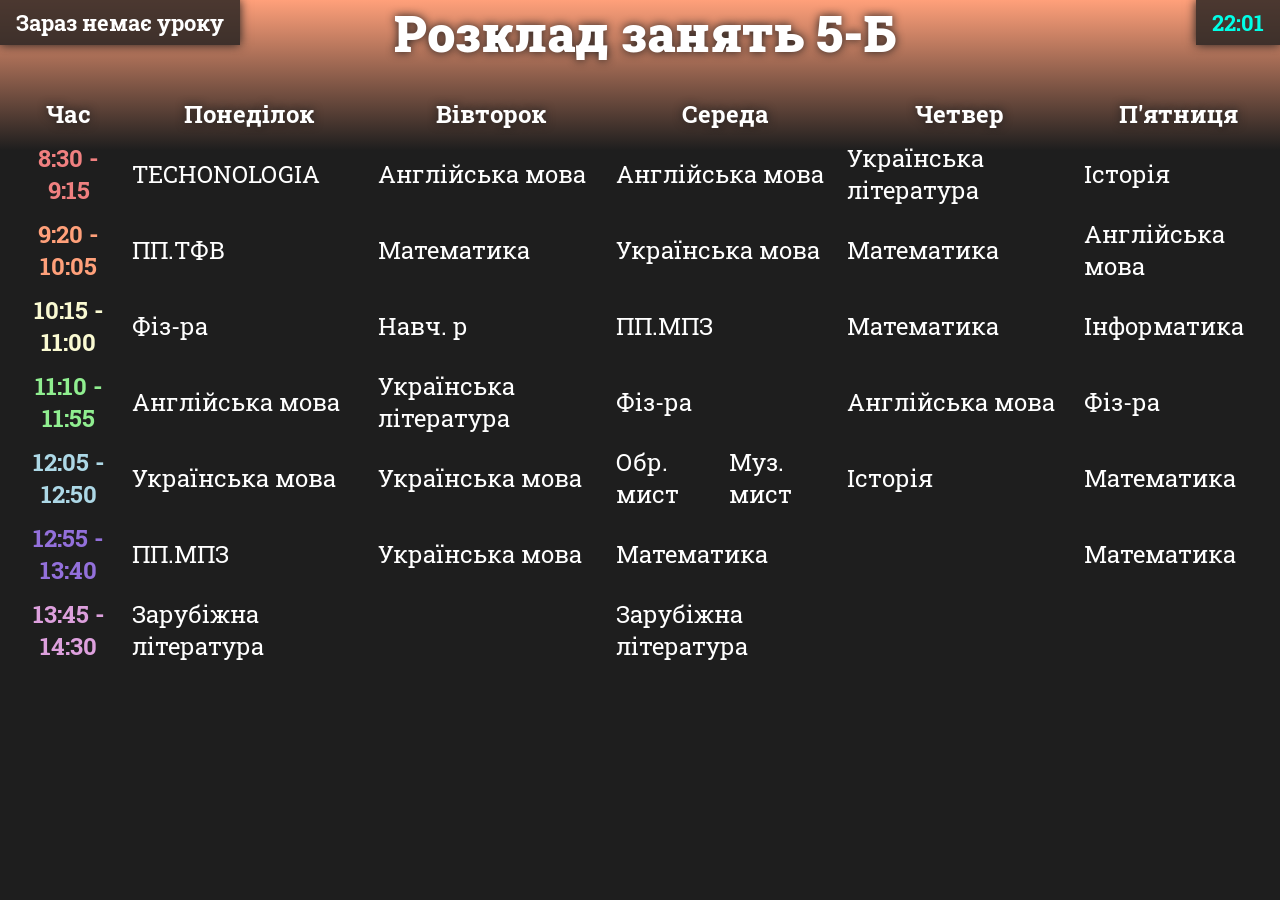
==== artem.html @ 25f48229 "add artems lessons" ====
<!DOCTYPE html>
<html lang="en">
<head>
    <meta charset="UTF-8">
    <meta name="viewport" content="width=device-width, initial-scale=1.0">
    <link rel="stylesheet" href="artem.css">
    <title>Розклад Уроків</title>
</head>
<body>
    <div id="head_gradient"></div>
    <div id="head_gradient2"></div>

    <div id="current-lesson"></div>
    <div id="current-time"></div>

    <h1>Розклад занять 5-Б</h1>

    <!-- <a href="https://us05web.zoom.us/j/83853250995?pwd=eG5vNGtOTWJ5azJNYkE3RkFRY3pOZz09">TECHONOLOGIA</a>
    <a href="https://us04web.zoom.us/j/7825855931?pwd=WFR5L3krQmVJL21kMFZpalRDeTc4Zz09">Математика</a>
    <a href="https://us04web.zoom.us/j/8543646084?pwd=N3JBWlprSVpyV3VxaVBZK01Uanh0dz09">Англійська мова</a>
    <a href="https://us04web.zoom.us/j/6379448687?pwd=SzRKZXNuV2tCOXBndkVJN1gyR3grZz09">Українська мова</a>
    <a href="https://us05web.zoom.us/j/8926221772?pwd=QkMyOUtuSkk0VG9DOGw0L1hRK01EQT09">Історія</a>
    <a href="">Зарубіжна література</a>
    <a href="">Інформатика</a>
    <a href="https://us04web.zoom.us/j/75373229481?pwd=RTiz3oC4aKbsm8HhwCi5wsSjC55Sh3.1">Українська література</a>
    <a href="https://us04web.zoom.us/j/7968315256?pwd=RnhSbDFHQjhYUFAwcDBEZlMxWEhUdz09">ПП.ТФВ</a>
    <a href="https://us04web.zoom.us/j/3831535317?pwd=r79ahOfa8208nVdaAJxNtS1ROXh5Uq.1">ПП.МПЗ</a>
    <a href="https://us05web.zoom.us/j/7900964053?pwd=WUZaSVc2cGlsaGlXUVAzZWdpVzZhdz09">Фіз-ра</a>
    <a href="https://us05web.zoom.us/j/83853250995?pwd=">Обр. мист</a>
    <a href="https://us04web.zoom.us/j/8654639850?pwd=xEIH9XAlINdZ8WOXrAx03Dg7yuf0yd.1">Муз. мист</a> -->

    <div id="table">
        <table>
            <tr id="head">
                <th>Час</th>
                <th>Понеділок</th>
                <th>Вівторок</th>
                <th>Середа</th>
                <th>Четвер</th>
                <th>П'ятниця</th>
            </tr>
            <tr>
                <th id="l1">8:30 - 9:15</th>
                <td><a href="https://us05web.zoom.us/j/83853250995?pwd=eG5vNGtOTWJ5azJNYkE3RkFRY3pOZz09">TECHONOLOGIA</a></td>
                <td><a href="https://us04web.zoom.us/j/8543646084?pwd=N3JBWlprSVpyV3VxaVBZK01Uanh0dz09">Англійська мова</a></td>
                <td><a href="https://us04web.zoom.us/j/8543646084?pwd=N3JBWlprSVpyV3VxaVBZK01Uanh0dz09">Англійська мова</a></td>
                <td><a href="https://us04web.zoom.us/j/75373229481?pwd=RTiz3oC4aKbsm8HhwCi5wsSjC55Sh3.1">Українська література</a></td>
                <td><a href="https://us05web.zoom.us/j/8926221772?pwd=QkMyOUtuSkk0VG9DOGw0L1hRK01EQT09">Історія</a></td>
            </tr>
            <tr>
                <th id="l2">9:20 - 10:05</th>
                <td><a href="https://us04web.zoom.us/j/7968315256?pwd=RnhSbDFHQjhYUFAwcDBEZlMxWEhUdz09">ПП.ТФВ</a></td>
                <td><a href="https://us04web.zoom.us/j/7825855931?pwd=WFR5L3krQmVJL21kMFZpalRDeTc4Zz09">Математика</a></td>
                <td><a href="https://us04web.zoom.us/j/6379448687?pwd=SzRKZXNuV2tCOXBndkVJN1gyR3grZz09">Українська мова</a></td>
                <td><a href="https://us04web.zoom.us/j/7825855931?pwd=WFR5L3krQmVJL21kMFZpalRDeTc4Zz09">Математика</a></td>
                <td><a href="https://us04web.zoom.us/j/8543646084?pwd=N3JBWlprSVpyV3VxaVBZK01Uanh0dz09">Англійська мова</a></td>
            </tr>
            <tr>
                <th id="l3">10:15 - 11:00</th>
                <td><a href="https://us05web.zoom.us/j/7900964053?pwd=WUZaSVc2cGlsaGlXUVAzZWdpVzZhdz09">Фіз-ра</a></td>
                <td><a href="https://us04web.zoom.us/j/6379448687?pwd=SzRKZXNuV2tCOXBndkVJN1gyR3grZz09">Навч. р</a></td>
                <td><a href="https://us04web.zoom.us/j/3831535317?pwd=r79ahOfa8208nVdaAJxNtS1ROXh5Uq.1">ПП.МПЗ</a></td>
                <td><a href="https://us04web.zoom.us/j/7825855931?pwd=WFR5L3krQmVJL21kMFZpalRDeTc4Zz09">Математика</a></td>
                <td><a href="https://us04web.zoom.us/j/3967718575?pwd=OWQvOTdXVkxrZk81Yk1EZG52c1BiQT09">Інформатика</a></td>
            </tr>
            <tr>
                <th id="l4">11:10 - 11:55</th>
                <td><a href="https://us04web.zoom.us/j/8543646084?pwd=N3JBWlprSVpyV3VxaVBZK01Uanh0dz09">Англійська мова</a></td>
                <td><a href="https://us04web.zoom.us/j/75373229481?pwd=RTiz3oC4aKbsm8HhwCi5wsSjC55Sh3.1">Українська література</a></td>
                <td><a href="https://us05web.zoom.us/j/7900964053?pwd=WUZaSVc2cGlsaGlXUVAzZWdpVzZhdz09">Фіз-ра</a></td>
                <td><a href="https://us04web.zoom.us/j/8543646084?pwd=N3JBWlprSVpyV3VxaVBZK01Uanh0dz09">Англійська мова</a></td>
                <td><a href="https://us05web.zoom.us/j/7900964053?pwd=WUZaSVc2cGlsaGlXUVAzZWdpVzZhdz09">Фіз-ра</a></td>
            </tr>
            <tr>
                <th id="l5">12:05 - 12:50</th>
                <td><a href="https://us04web.zoom.us/j/6379448687?pwd=SzRKZXNuV2tCOXBndkVJN1gyR3grZz09">Українська мова</a></td>
                <td><a href="https://us04web.zoom.us/j/6379448687?pwd=SzRKZXNuV2tCOXBndkVJN1gyR3grZz09">Українська мова</a></td>
                <td class="divide">
                    <div><a href="https://us05web.zoom.us/j/83853250995?pwd=">Обр. мист</a></div>
                    <div><a href="https://us04web.zoom.us/j/8654639850?pwd=xEIH9XAlINdZ8WOXrAx03Dg7yuf0yd.1">Муз. мист</a></div>
                </td>
                <td><a href="https://us05web.zoom.us/j/8926221772?pwd=QkMyOUtuSkk0VG9DOGw0L1hRK01EQT09">Історія</a></td>
                <td><a href="https://us04web.zoom.us/j/7825855931?pwd=WFR5L3krQmVJL21kMFZpalRDeTc4Zz09">Математика</a></td>
            </tr>
            <tr>
                <th id="l6">12:55 - 13:40</th>
                <td><a href="https://us04web.zoom.us/j/3831535317?pwd=r79ahOfa8208nVdaAJxNtS1ROXh5Uq.1">ПП.МПЗ</a></td>
                <td><a href="https://us04web.zoom.us/j/6379448687?pwd=SzRKZXNuV2tCOXBndkVJN1gyR3grZz09">Українська мова</a></td>
                <td><a href="https://us04web.zoom.us/j/7825855931?pwd=WFR5L3krQmVJL21kMFZpalRDeTc4Zz09">Математика</a></td>
                <th></th>
                <td><a href="https://us04web.zoom.us/j/7825855931?pwd=WFR5L3krQmVJL21kMFZpalRDeTc4Zz09">Математика</a></td>
            </tr>
            <tr>
                <th id="l7">13:45 - 14:30</th>
                <td><a href="">Зарубіжна література</a></td>
                <th></th>
                <td><a href="">Зарубіжна література</a></td>
                <th></th>
                <th></th>
            </tr>
        </table>
    </div>
<script>
const schedule = [
  // Понеділок
  [
    { name: "TECHONOLOGIA", url: "https://us05web.zoom.us/j/83853250995?pwd=eG5vNGtOTWJ5azJNYkE3RkFRY3pOZz09", start: "08:30", end: "09:15" },
    { name: "ПП.ТФВ", url: "https://us04web.zoom.us/j/7968315256?pwd=RnhSbDFHQjhYUFAwcDBEZlMxWEhUdz09", start: "09:20", end: "10:05" },
    { name: "Фіз-ра", url: "https://us05web.zoom.us/j/7900964053?pwd=WUZaSVc2cGlsaGlXUVAzZWdpVzZhdz09", start: "10:15", end: "11:00" },
    { name: "Англійська мова", url: "https://us04web.zoom.us/j/8543646084?pwd=N3JBWlprSVpyV3VxaVBZK01Uanh0dz09", start: "11:10", end: "11:55" },
    { name: "Українська мова", url: "https://us04web.zoom.us/j/6379448687?pwd=SzRKZXNuV2tCOXBndkVJN1gyR3grZz09", start: "12:05", end: "12:50" },
    { name: "ПП.МПЗ", url: "https://us04web.zoom.us/j/3831535317?pwd=r79ahOfa8208nVdaAJxNtS1ROXh5Uq.1", start: "12:55", end: "13:40" },
    { name: "Зарубіжна література", url: "", start: "13:45", end: "14:30" }
  ],
  // Вівторок
  [
    { name: "Англійська мова", url: "https://us04web.zoom.us/j/8543646084?pwd=N3JBWlprSVpyV3VxaVBZK01Uanh0dz09", start: "08:30", end: "09:15" },
    { name: "Математика", url: "https://us04web.zoom.us/j/7825855931?pwd=WFR5L3krQmVJL21kMFZpalRDeTc4Zz09", start: "09:20", end: "10:05" },
    { name: "Навч. р", url: "https://us04web.zoom.us/j/6379448687?pwd=SzRKZXNuV2tCOXBndkVJN1gyR3grZz09", start: "10:15", end: "11:00" },
    { name: "Українська література", url: "https://us04web.zoom.us/j/75373229481?pwd=RTiz3oC4aKbsm8HhwCi5wsSjC55Sh3.1", start: "11:10", end: "11:55" },
    { name: "Українська мова", url: "https://us04web.zoom.us/j/6379448687?pwd=SzRKZXNuV2tCOXBndkVJN1gyR3grZz09", start: "12:05", end: "12:50" },
    { name: "Українська мова", url: "https://us04web.zoom.us/j/6379448687?pwd=SzRKZXNuV2tCOXBndkVJN1gyR3grZz09", start: "12:55", end: "13:40" }
  ],
  // Середа
  [
    { name: "Англійська мова", url: "https://us04web.zoom.us/j/8543646084?pwd=N3JBWlprSVpyV3VxaVBZK01Uanh0dz09", start: "08:30", end: "09:15" },
    { name: "Українська мова", url: "https://us04web.zoom.us/j/6379448687?pwd=SzRKZXNuV2tCOXBndkVJN1gyR3grZz09", start: "09:20", end: "10:05" },
    { name: "ПП.МПЗ", url: "https://us04web.zoom.us/j/3831535317?pwd=r79ahOfa8208nVdaAJxNtS1ROXh5Uq.1", start: "10:15", end: "11:00" },
    { name: "Фіз-ра", url: "https://us05web.zoom.us/j/7900964053?pwd=WUZaSVc2cGlsaGlXUVAzZWdpVzZhdz09", start: "11:10", end: "11:55" },
    { name: "Обр. мист / Муз. мист", url: "#", start: "12:05", end: "12:50" },
    { name: "Математика", url: "https://us04web.zoom.us/j/7825855931?pwd=WFR5L3krQmVJL21kMFZpalRDeTc4Zz09", start: "12:55", end: "13:40" },
    { name: "Зарубіжна література", url: "", start: "13:45", end: "14:30" }
  ],
  // Четвер
  [
    { name: "Українська література", url: "https://us04web.zoom.us/j/75373229481?pwd=RTiz3oC4aKbsm8HhwCi5wsSjC55Sh3.1", start: "08:30", end: "09:15" },
    { name: "Математика", url: "https://us04web.zoom.us/j/7825855931?pwd=WFR5L3krQmVJL21kMFZpalRDeTc4Zz09", start: "09:20", end: "10:05" },
    { name: "Математика", url: "https://us04web.zoom.us/j/7825855931?pwd=WFR5L3krQmVJL21kMFZpalRDeTc4Zz09", start: "10:15", end: "11:00" },
    { name: "Англійська мова", url: "https://us04web.zoom.us/j/8543646084?pwd=N3JBWlprSVpyV3VxaVBZK01Uanh0dz09", start: "11:10", end: "11:55" },
    { name: "Історія", url: "https://us05web.zoom.us/j/8926221772?pwd=QkMyOUtuSkk0VG9DOGw0L1hRK01EQT09", start: "12:05", end: "12:50" }
  ],
  // П'ятниця
  [
    { name: "Історія", url: "https://us05web.zoom.us/j/8926221772?pwd=QkMyOUtuSkk0VG9DOGw0L1hRK01EQT09", start: "08:30", end: "09:15" },
    { name: "Англійська мова", url: "https://us04web.zoom.us/j/8543646084?pwd=N3JBWlprSVpyV3VxaVBZK01Uanh0dz09", start: "09:20", end: "10:05" },
    { name: "Інформатика", url: "https://us04web.zoom.us/j/3967718575?pwd=OWQvOTdXVkxrZk81Yk1EZG52c1BiQT09", start: "10:15", end: "11:00" },
    { name: "Фіз-ра", url: "https://us05web.zoom.us/j/7900964053?pwd=WUZaSVc2cGlsaGlXUVAzZWdpVzZhdz09", start: "11:10", end: "11:55" },
    { name: "Математика", url: "https://us04web.zoom.us/j/7825855931?pwd=WFR5L3krQmVJL21kMFZpalRDeTc4Zz09", start: "12:05", end: "12:50" },
    { name: "Математика", url: "https://us04web.zoom.us/j/7825855931?pwd=WFR5L3krQmVJL21kMFZpalRDeTc4Zz09", start: "12:55", end: "13:40" }
  ]
];

const days = ["Понеділок", "Вівторок", "Середа", "Четвер", "П'ятниця"];

function getCurrentLesson() {
  const now = new Date();
  const day = now.getDay(); // 1 - понеділок, 5 - п'ятниця
  const currentMinutes = now.getHours() * 60 + now.getMinutes();
  // Воскресенье (0) и суббота (6) — нет уроков
  if (day < 1 || day > 5) return null;
  const lessonsToday = schedule[day - 1];
  for (const lesson of lessonsToday) {
    const [startH, startM] = lesson.start.split(":").map(Number);
    const [endH, endM] = lesson.end.split(":").map(Number);
    const startMinutes = startH * 60 + startM;
    const endMinutes = endH * 60 + endM;
    if (currentMinutes >= startMinutes && currentMinutes < endMinutes) {
      return { ...lesson, day: days[day - 1] };
    }
  }
  return null;
}

function showCurrentLesson() {
  const lesson = getCurrentLesson();
  const el = document.getElementById("current-lesson");
  if (lesson) {
    el.innerHTML = `<span>Зараз: </span><a href="${lesson.url}">${lesson.name}</a>`;
  } else {
    el.innerHTML = "Зараз немає уроку";
  }
}

showCurrentLesson();
setInterval(showCurrentLesson, 60000);
</script>
<script>
function showCurrentTime() {
  const el = document.getElementById("current-time");
  const now = new Date();
  const hours = now.getHours().toString().padStart(2, "0");
  const minutes = now.getMinutes().toString().padStart(2, "0");
  el.textContent = `${hours}:${minutes}`;
}
showCurrentTime();
setInterval(showCurrentTime, 1000);
</script>
</body>
</html>
---- artem.css ----
@import url('https://fonts.googleapis.com/css2?family=Roboto+Slab&display=swap');

* {
    font-family: "Roboto Slab", serif;
}

h1 {
   font-family: 'Roboto Slab', sans-serif;
   font-size: 50px;
   font-weight: 900;

   color: white;

   text-shadow: #1e1e1e 0 0 10px;

   animation: rainbowMove 60s linear infinite;

   margin-top: 0;
   margin-bottom: 0.5em;
}

body {
    margin: 0;
    margin-left: 10px;
    background-color: #1e1e1e;
    color: white;
    box-sizing: border-box;

    display: flex;
    flex-direction: column;
    align-items: center;
    justify-content: center;
}

table {
    overflow: hidden;
}

th {
    font-size: x-large;
    text-decoration: none;

    overflow: hidden;
    position: relative;

    padding: 5px;
    margin: 0;

    width: fit-content;
}
th span {
    color: white;
    text-decoration: none;

    transition: all 1s cubic-bezier(0.19, 1, 0.22, 1);
}
th {
    color: white;

    transition: all 1s cubic-bezier(0.19, 1, 0.22, 1);
}

td {
    font-size: x-large;
    text-decoration: none;

    overflow: hidden;
    position: relative;

    padding: 5px;
    margin: 0;

    width: fit-content;
}
td::before {
    content: '';
    position: absolute;
    top: -50px;
    background: lightsalmon;
    width: 100%;
    height: 100%;
    box-sizing: border-box;
    height: 350px;
    z-index: -1;
    transition: all 1s cubic-bezier(0.19, 1, 0.22, 1);

    left: -100%;
}
td a {
    color: white;
    text-decoration: none;

    transition: all 1s cubic-bezier(0.19, 1, 0.22, 1);
}
td {
    color: white;

    transition: all 1s cubic-bezier(0.19, 1, 0.22, 1);
}
td:hover::before {
    left: 0;
}
td:hover a {
    color: black;
}
td:hover {
    color: black;
}

.table {
    font-size: 10px;
    text-decoration: none;

    overflow: hidden;
    position: relative;

    padding: 5px;

    width: fit-content;
}
.table::before {
    content: '';
    position: absolute;
    top: -50px;
    background: darkslategray;
    width: 100%;
    height: 100%;
    box-sizing: border-box;
    height: 350px;
    z-index: -1;
    transition: all 1s cubic-bezier(0.19, 1, 0.22, 1);

    left: -101%;
}
.table:hover:before {
    left: 0;
}

.divide {
    display: flex;
    flex-direction: row;
    
    padding: 0;
}
.divide div {
    font-size: x-large;
    text-decoration: none;

    overflow: hidden;
    position: relative;

    padding: 5px;
    margin: 0;

    width: fit-content;
}
.divide::before {
    width: 0;
    height: 0;
}
.divide:hover div a {
    color: white;
}
.divide div::before {
    content: '';
    position: absolute;
    top: -50px;
    background: lightsalmon;
    width: 100%;
    height: 100%;
    box-sizing: border-box;
    height: 350px;
    z-index: -1;
    transition: all 1s cubic-bezier(0.19, 1, 0.22, 1);

    left: -100%;
}
.divide div:hover:before {
    left: 0;
}
.divide div:hover a {
    color: black;
    text-decoration: none;

    transition: all 1s cubic-bezier(0.19, 1, 0.22, 1);
}

#head th {
    color: white;
    text-shadow: #1e1e1e 0 0 10px;
}
#l1 {
    color: lightcoral;
}
#l2 {
    color: lightsalmon;
}
#l3 {
    color: lightgoldenrodyellow;
}
#l4 {
    color: lightgreen;
}
#l5 {
    color: lightblue;
}
#l6 {
    color: mediumpurple;
}
#l7 {
    color: plum;
}

#current-lesson {
  position: fixed;
  top: 0;
  left: 0;
  z-index: 1000;
  background: rgba(30,30,30,0.8);
  padding: 8px 16px;
  font-size: 22px;
  font-weight: bold;
  box-shadow: #1e1e1e 0 0 10px;
}
#current-lesson a {
  color: #00ffe7;
  text-decoration: none;
}

#current-time {
  position: fixed;
  top: 0;
  right: 0;
  z-index: 1000;
  background: rgba(30,30,30,0.8);
  padding: 8px 16px;
  font-size: 22px;
  font-weight: bold;
  color: #00ffe7;
  box-shadow: #1e1e1e 0 0 10px;
}

#head_gradient {
    position: fixed;
    top: 0;
    left: 0;
    width: 100%;
    height: 150px;
    background: lightsalmon;
    background-size: 600% auto;
    z-index: -2;
}

#head_gradient2 {
    position: fixed;
    top: 0;
    left: 0;
    width: 100%;
    height: 150px;
    background: linear-gradient(180deg, rgba(0, 0, 0, 0), #1e1e1e);
    z-index: -1;

    animation: pulse 2s infinite;
}

@keyframes rainbowMove {
  0% {
    background-position: 0% center;
  }
  100% {
    background-position: 400% center;
  }
}
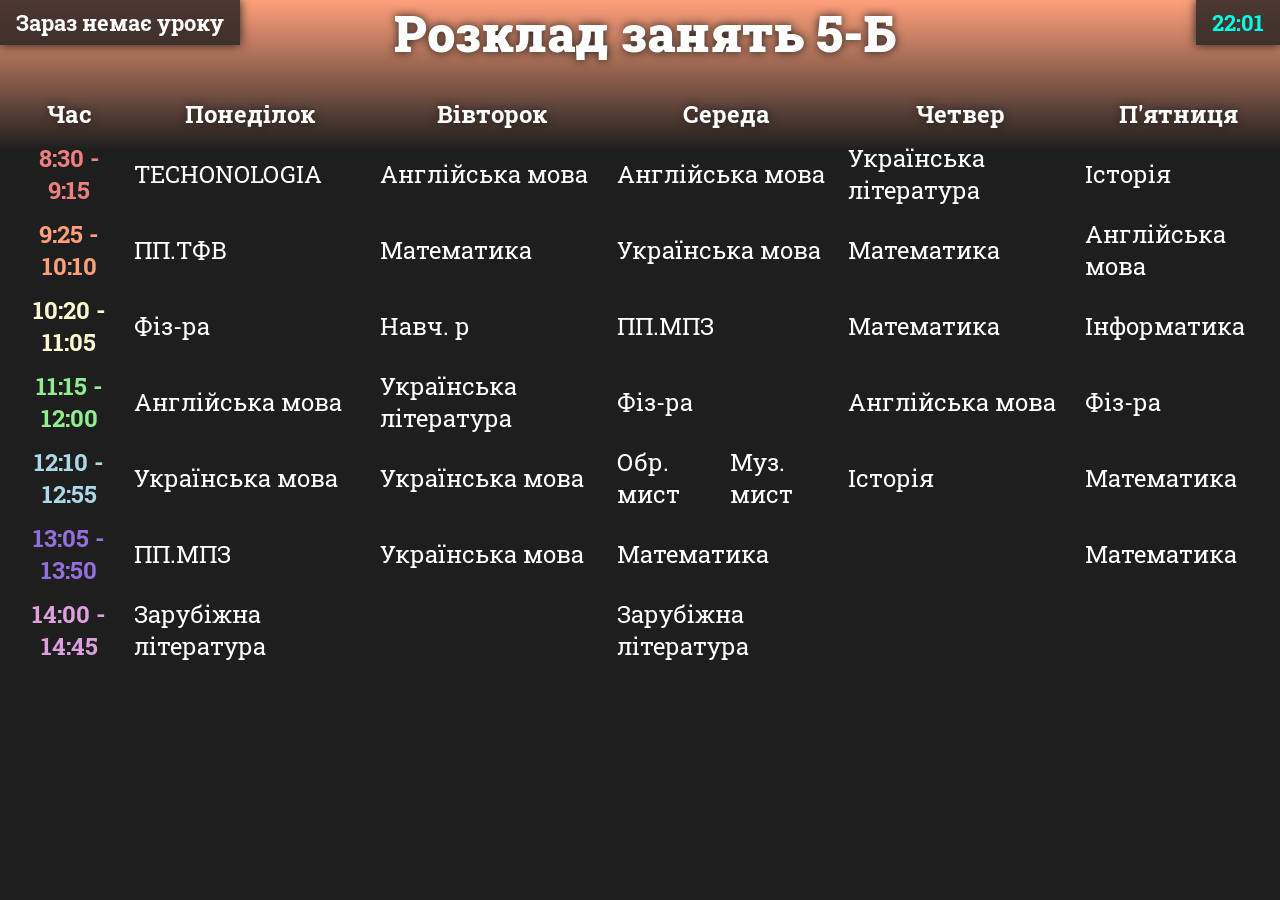
==== commit 5fa5a1bd: "correct time" ====
--- a/artem.html
+++ b/artem.html
@@ -41,14 +41,14 @@
             </tr>
             <tr>
                 <th id="l1">8:30 - 9:15</th>
-                <td><a href="https://us05web.zoom.us/j/83853250995?pwd=eG5vNGtOTWJ5azJNYkE3RkFRY3pOZz09">TECHONOLOGIA</a></td>
+                <td><a href="https://us05web.zoom.us/j/3864446393?pwd=eNMz1DLDDbkewcwJKL7vXBpN96q9J9.1&omn=82849970374">TECHONOLOGIA</a></td>
                 <td><a href="https://us04web.zoom.us/j/8543646084?pwd=N3JBWlprSVpyV3VxaVBZK01Uanh0dz09">Англійська мова</a></td>
                 <td><a href="https://us04web.zoom.us/j/8543646084?pwd=N3JBWlprSVpyV3VxaVBZK01Uanh0dz09">Англійська мова</a></td>
                 <td><a href="https://us04web.zoom.us/j/75373229481?pwd=RTiz3oC4aKbsm8HhwCi5wsSjC55Sh3.1">Українська література</a></td>
                 <td><a href="https://us05web.zoom.us/j/8926221772?pwd=QkMyOUtuSkk0VG9DOGw0L1hRK01EQT09">Історія</a></td>
             </tr>
             <tr>
-                <th id="l2">9:20 - 10:05</th>
+                <th id="l2">9:25 - 10:10</th>
                 <td><a href="https://us04web.zoom.us/j/7968315256?pwd=RnhSbDFHQjhYUFAwcDBEZlMxWEhUdz09">ПП.ТФВ</a></td>
                 <td><a href="https://us04web.zoom.us/j/7825855931?pwd=WFR5L3krQmVJL21kMFZpalRDeTc4Zz09">Математика</a></td>
                 <td><a href="https://us04web.zoom.us/j/6379448687?pwd=SzRKZXNuV2tCOXBndkVJN1gyR3grZz09">Українська мова</a></td>
@@ -56,7 +56,7 @@
                 <td><a href="https://us04web.zoom.us/j/8543646084?pwd=N3JBWlprSVpyV3VxaVBZK01Uanh0dz09">Англійська мова</a></td>
             </tr>
             <tr>
-                <th id="l3">10:15 - 11:00</th>
+                <th id="l3">10:20 - 11:05</th>
                 <td><a href="https://us05web.zoom.us/j/7900964053?pwd=WUZaSVc2cGlsaGlXUVAzZWdpVzZhdz09">Фіз-ра</a></td>
                 <td><a href="https://us04web.zoom.us/j/6379448687?pwd=SzRKZXNuV2tCOXBndkVJN1gyR3grZz09">Навч. р</a></td>
                 <td><a href="https://us04web.zoom.us/j/3831535317?pwd=r79ahOfa8208nVdaAJxNtS1ROXh5Uq.1">ПП.МПЗ</a></td>
@@ -64,7 +64,7 @@
                 <td><a href="https://us04web.zoom.us/j/3967718575?pwd=OWQvOTdXVkxrZk81Yk1EZG52c1BiQT09">Інформатика</a></td>
             </tr>
             <tr>
-                <th id="l4">11:10 - 11:55</th>
+                <th id="l4">11:15 - 12:00</th>
                 <td><a href="https://us04web.zoom.us/j/8543646084?pwd=N3JBWlprSVpyV3VxaVBZK01Uanh0dz09">Англійська мова</a></td>
                 <td><a href="https://us04web.zoom.us/j/75373229481?pwd=RTiz3oC4aKbsm8HhwCi5wsSjC55Sh3.1">Українська література</a></td>
                 <td><a href="https://us05web.zoom.us/j/7900964053?pwd=WUZaSVc2cGlsaGlXUVAzZWdpVzZhdz09">Фіз-ра</a></td>
@@ -72,18 +72,18 @@
                 <td><a href="https://us05web.zoom.us/j/7900964053?pwd=WUZaSVc2cGlsaGlXUVAzZWdpVzZhdz09">Фіз-ра</a></td>
             </tr>
             <tr>
-                <th id="l5">12:05 - 12:50</th>
+                <th id="l5">12:10 - 12:55</th>
                 <td><a href="https://us04web.zoom.us/j/6379448687?pwd=SzRKZXNuV2tCOXBndkVJN1gyR3grZz09">Українська мова</a></td>
                 <td><a href="https://us04web.zoom.us/j/6379448687?pwd=SzRKZXNuV2tCOXBndkVJN1gyR3grZz09">Українська мова</a></td>
                 <td class="divide">
-                    <div><a href="https://us05web.zoom.us/j/83853250995?pwd=">Обр. мист</a></div>
+                    <div><a href="https://us05web.zoom.us/j/3864446393?pwd=eNMz1DLDDbkewcwJKL7vXBpN96q9J9.1&omn=82849970374">Обр. мист</a></div>
                     <div><a href="https://us04web.zoom.us/j/8654639850?pwd=xEIH9XAlINdZ8WOXrAx03Dg7yuf0yd.1">Муз. мист</a></div>
                 </td>
                 <td><a href="https://us05web.zoom.us/j/8926221772?pwd=QkMyOUtuSkk0VG9DOGw0L1hRK01EQT09">Історія</a></td>
                 <td><a href="https://us04web.zoom.us/j/7825855931?pwd=WFR5L3krQmVJL21kMFZpalRDeTc4Zz09">Математика</a></td>
             </tr>
             <tr>
-                <th id="l6">12:55 - 13:40</th>
+                <th id="l6">13:05 - 13:50</th>
                 <td><a href="https://us04web.zoom.us/j/3831535317?pwd=r79ahOfa8208nVdaAJxNtS1ROXh5Uq.1">ПП.МПЗ</a></td>
                 <td><a href="https://us04web.zoom.us/j/6379448687?pwd=SzRKZXNuV2tCOXBndkVJN1gyR3grZz09">Українська мова</a></td>
                 <td><a href="https://us04web.zoom.us/j/7825855931?pwd=WFR5L3krQmVJL21kMFZpalRDeTc4Zz09">Математика</a></td>
@@ -91,10 +91,10 @@
                 <td><a href="https://us04web.zoom.us/j/7825855931?pwd=WFR5L3krQmVJL21kMFZpalRDeTc4Zz09">Математика</a></td>
             </tr>
             <tr>
-                <th id="l7">13:45 - 14:30</th>
-                <td><a href="">Зарубіжна література</a></td>
-                <th></th>
-                <td><a href="">Зарубіжна література</a></td>
+                <th id="l7">14:00 - 14:45</th>
+                <td><a href="https://us04web.zoom.us/j/6379448687?pwd=SzRKZXNuV2tCOXBndkVJN1gyR3grZz09">Зарубіжна література</a></td>
+                <th></th>
+                <td><a href="https://us04web.zoom.us/j/6379448687?pwd=SzRKZXNuV2tCOXBndkVJN1gyR3grZz09">Зарубіжна література</a></td>
                 <th></th>
                 <th></th>
             </tr>
@@ -104,49 +104,49 @@
 const schedule = [
   // Понеділок
   [
-    { name: "TECHONOLOGIA", url: "https://us05web.zoom.us/j/83853250995?pwd=eG5vNGtOTWJ5azJNYkE3RkFRY3pOZz09", start: "08:30", end: "09:15" },
-    { name: "ПП.ТФВ", url: "https://us04web.zoom.us/j/7968315256?pwd=RnhSbDFHQjhYUFAwcDBEZlMxWEhUdz09", start: "09:20", end: "10:05" },
-    { name: "Фіз-ра", url: "https://us05web.zoom.us/j/7900964053?pwd=WUZaSVc2cGlsaGlXUVAzZWdpVzZhdz09", start: "10:15", end: "11:00" },
-    { name: "Англійська мова", url: "https://us04web.zoom.us/j/8543646084?pwd=N3JBWlprSVpyV3VxaVBZK01Uanh0dz09", start: "11:10", end: "11:55" },
-    { name: "Українська мова", url: "https://us04web.zoom.us/j/6379448687?pwd=SzRKZXNuV2tCOXBndkVJN1gyR3grZz09", start: "12:05", end: "12:50" },
-    { name: "ПП.МПЗ", url: "https://us04web.zoom.us/j/3831535317?pwd=r79ahOfa8208nVdaAJxNtS1ROXh5Uq.1", start: "12:55", end: "13:40" },
-    { name: "Зарубіжна література", url: "", start: "13:45", end: "14:30" }
+    { name: "TECHONOLOGIA", url: "https://us05web.zoom.us/j/3864446393?pwd=eNMz1DLDDbkewcwJKL7vXBpN96q9J9.1&omn=82849970374", start: "08:30", end: "09:15" },
+    { name: "ПП.ТФВ", url: "https://us04web.zoom.us/j/7968315256?pwd=RnhSbDFHQjhYUFAwcDBEZlMxWEhUdz09", start: "09:25", end: "10:10" },
+    { name: "Фіз-ра", url: "https://us05web.zoom.us/j/7900964053?pwd=WUZaSVc2cGlsaGlXUVAzZWdpVzZhdz09", start: "10:20", end: "11:05" },
+    { name: "Англійська мова", url: "https://us04web.zoom.us/j/8543646084?pwd=N3JBWlprSVpyV3VxaVBZK01Uanh0dz09", start: "11:15", end: "12:00" },
+    { name: "Українська мова", url: "https://us04web.zoom.us/j/6379448687?pwd=SzRKZXNuV2tCOXBndkVJN1gyR3grZz09", start: "12:10", end: "12:55" },
+    { name: "ПП.МПЗ", url: "https://us04web.zoom.us/j/3831535317?pwd=r79ahOfa8208nVdaAJxNtS1ROXh5Uq.1", start: "13:05", end: "13:50" },
+    { name: "Зарубіжна література", url: "", start: "14:00", end: "14:45" }
   ],
   // Вівторок
   [
     { name: "Англійська мова", url: "https://us04web.zoom.us/j/8543646084?pwd=N3JBWlprSVpyV3VxaVBZK01Uanh0dz09", start: "08:30", end: "09:15" },
-    { name: "Математика", url: "https://us04web.zoom.us/j/7825855931?pwd=WFR5L3krQmVJL21kMFZpalRDeTc4Zz09", start: "09:20", end: "10:05" },
-    { name: "Навч. р", url: "https://us04web.zoom.us/j/6379448687?pwd=SzRKZXNuV2tCOXBndkVJN1gyR3grZz09", start: "10:15", end: "11:00" },
-    { name: "Українська література", url: "https://us04web.zoom.us/j/75373229481?pwd=RTiz3oC4aKbsm8HhwCi5wsSjC55Sh3.1", start: "11:10", end: "11:55" },
-    { name: "Українська мова", url: "https://us04web.zoom.us/j/6379448687?pwd=SzRKZXNuV2tCOXBndkVJN1gyR3grZz09", start: "12:05", end: "12:50" },
-    { name: "Українська мова", url: "https://us04web.zoom.us/j/6379448687?pwd=SzRKZXNuV2tCOXBndkVJN1gyR3grZz09", start: "12:55", end: "13:40" }
+    { name: "Математика", url: "https://us04web.zoom.us/j/7825855931?pwd=WFR5L3krQmVJL21kMFZpalRDeTc4Zz09", start: "09:25", end: "10:10" },
+    { name: "Навч. р", url: "https://us04web.zoom.us/j/6379448687?pwd=SzRKZXNuV2tCOXBndkVJN1gyR3grZz09", start: "10:20", end: "11:05" },
+    { name: "Українська література", url: "https://us04web.zoom.us/j/75373229481?pwd=RTiz3oC4aKbsm8HhwCi5wsSjC55Sh3.1", start: "11:15", end: "12:00" },
+    { name: "Українська мова", url: "https://us04web.zoom.us/j/6379448687?pwd=SzRKZXNuV2tCOXBndkVJN1gyR3grZz09", start: "12:10", end: "12:55" },
+    { name: "Українська мова", url: "https://us04web.zoom.us/j/6379448687?pwd=SzRKZXNuV2tCOXBndkVJN1gyR3grZz09", start: "13:05", end: "13:50" }
   ],
   // Середа
   [
     { name: "Англійська мова", url: "https://us04web.zoom.us/j/8543646084?pwd=N3JBWlprSVpyV3VxaVBZK01Uanh0dz09", start: "08:30", end: "09:15" },
-    { name: "Українська мова", url: "https://us04web.zoom.us/j/6379448687?pwd=SzRKZXNuV2tCOXBndkVJN1gyR3grZz09", start: "09:20", end: "10:05" },
-    { name: "ПП.МПЗ", url: "https://us04web.zoom.us/j/3831535317?pwd=r79ahOfa8208nVdaAJxNtS1ROXh5Uq.1", start: "10:15", end: "11:00" },
-    { name: "Фіз-ра", url: "https://us05web.zoom.us/j/7900964053?pwd=WUZaSVc2cGlsaGlXUVAzZWdpVzZhdz09", start: "11:10", end: "11:55" },
-    { name: "Обр. мист / Муз. мист", url: "#", start: "12:05", end: "12:50" },
-    { name: "Математика", url: "https://us04web.zoom.us/j/7825855931?pwd=WFR5L3krQmVJL21kMFZpalRDeTc4Zz09", start: "12:55", end: "13:40" },
-    { name: "Зарубіжна література", url: "", start: "13:45", end: "14:30" }
+    { name: "Українська мова", url: "https://us04web.zoom.us/j/6379448687?pwd=SzRKZXNuV2tCOXBndkVJN1gyR3grZz09", start: "09:25", end: "10:10" },
+    { name: "ПП.МПЗ", url: "https://us04web.zoom.us/j/3831535317?pwd=r79ahOfa8208nVdaAJxNtS1ROXh5Uq.1", start: "10:20", end: "11:05" },
+    { name: "Фіз-ра", url: "https://us05web.zoom.us/j/7900964053?pwd=WUZaSVc2cGlsaGlXUVAzZWdpVzZhdz09", start: "11:15", end: "12:00" },
+    { name: "Обр. мист / Муз. мист", url: "", start: "12:10", end: "12:55" },
+    { name: "Математика", url: "https://us04web.zoom.us/j/7825855931?pwd=WFR5L3krQmVJL21kMFZpalRDeTc4Zz09", start: "13:05", end: "13:50" },
+    { name: "Зарубіжна література", url: "", start: "14:00", end: "14:45" }
   ],
   // Четвер
   [
     { name: "Українська література", url: "https://us04web.zoom.us/j/75373229481?pwd=RTiz3oC4aKbsm8HhwCi5wsSjC55Sh3.1", start: "08:30", end: "09:15" },
-    { name: "Математика", url: "https://us04web.zoom.us/j/7825855931?pwd=WFR5L3krQmVJL21kMFZpalRDeTc4Zz09", start: "09:20", end: "10:05" },
-    { name: "Математика", url: "https://us04web.zoom.us/j/7825855931?pwd=WFR5L3krQmVJL21kMFZpalRDeTc4Zz09", start: "10:15", end: "11:00" },
-    { name: "Англійська мова", url: "https://us04web.zoom.us/j/8543646084?pwd=N3JBWlprSVpyV3VxaVBZK01Uanh0dz09", start: "11:10", end: "11:55" },
-    { name: "Історія", url: "https://us05web.zoom.us/j/8926221772?pwd=QkMyOUtuSkk0VG9DOGw0L1hRK01EQT09", start: "12:05", end: "12:50" }
+    { name: "Математика", url: "https://us04web.zoom.us/j/7825855931?pwd=WFR5L3krQmVJL21kMFZpalRDeTc4Zz09", start: "09:25", end: "10:10" },
+    { name: "Математика", url: "https://us04web.zoom.us/j/7825855931?pwd=WFR5L3krQmVJL21kMFZpalRDeTc4Zz09", start: "10:20", end: "11:05" },
+    { name: "Англійська мова", url: "https://us04web.zoom.us/j/8543646084?pwd=N3JBWlprSVpyV3VxaVBZK01Uanh0dz09", start: "11:15", end: "12:00" },
+    { name: "Історія", url: "https://us05web.zoom.us/j/8926221772?pwd=QkMyOUtuSkk0VG9DOGw0L1hRK01EQT09", start: "12:10", end: "12:55" }
   ],
   // П'ятниця
   [
     { name: "Історія", url: "https://us05web.zoom.us/j/8926221772?pwd=QkMyOUtuSkk0VG9DOGw0L1hRK01EQT09", start: "08:30", end: "09:15" },
-    { name: "Англійська мова", url: "https://us04web.zoom.us/j/8543646084?pwd=N3JBWlprSVpyV3VxaVBZK01Uanh0dz09", start: "09:20", end: "10:05" },
-    { name: "Інформатика", url: "https://us04web.zoom.us/j/3967718575?pwd=OWQvOTdXVkxrZk81Yk1EZG52c1BiQT09", start: "10:15", end: "11:00" },
-    { name: "Фіз-ра", url: "https://us05web.zoom.us/j/7900964053?pwd=WUZaSVc2cGlsaGlXUVAzZWdpVzZhdz09", start: "11:10", end: "11:55" },
-    { name: "Математика", url: "https://us04web.zoom.us/j/7825855931?pwd=WFR5L3krQmVJL21kMFZpalRDeTc4Zz09", start: "12:05", end: "12:50" },
-    { name: "Математика", url: "https://us04web.zoom.us/j/7825855931?pwd=WFR5L3krQmVJL21kMFZpalRDeTc4Zz09", start: "12:55", end: "13:40" }
+    { name: "Англійська мова", url: "https://us04web.zoom.us/j/8543646084?pwd=N3JBWlprSVpyV3VxaVBZK01Uanh0dz09", start: "09:25", end: "10:10" },
+    { name: "Інформатика", url: "https://us04web.zoom.us/j/3967718575?pwd=OWQvOTdXVkxrZk81Yk1EZG52c1BiQT09", start: "10:20", end: "11:05" },
+    { name: "Фіз-ра", url: "https://us05web.zoom.us/j/7900964053?pwd=WUZaSVc2cGlsaGlXUVAzZWdpVzZhdz09", start: "11:15", end: "12:00" },
+    { name: "Математика", url: "https://us04web.zoom.us/j/7825855931?pwd=WFR5L3krQmVJL21kMFZpalRDeTc4Zz09", start: "12:10", end: "12:55" },
+    { name: "Математика", url: "https://us04web.zoom.us/j/7825855931?pwd=WFR5L3krQmVJL21kMFZpalRDeTc4Zz09", start: "13:05", end: "13:50" }
   ]
 ];
 
@@ -195,5 +195,55 @@
 showCurrentTime();
 setInterval(showCurrentTime, 1000);
 </script>
+<script>
+// Підсвічування тільки поточної колонки дня тижня
+(function highlightTodayColumn() {
+  const now = new Date();
+  const day = now.getDay(); // 1=Пн ... 5=Пт
+  if (day < 1 || day > 5) return; // вихідні — без підсвічування
+
+  const table = document.querySelector("#table table");
+  if (!table) return;
+
+  const colIndex = day + 1; // з урахуванням першої колонки "Час"
+
+  const headerRow = table.querySelector("tr#head");
+  if (headerRow) {
+    const headerCell = headerRow.querySelector(`th:nth-child(${colIndex})`);
+    if (headerCell) headerCell.classList.add("today-header");
+  }
+
+  const bodyRows = table.querySelectorAll("tr:not(#head)");
+  // Час у хвилинах зараз
+  const currentMinutes = now.getHours() * 60 + now.getMinutes();
+  const lessonsToday = (typeof schedule !== 'undefined') ? schedule[day - 1] : [];
+
+  bodyRows.forEach(function(row, idx) {
+    const cells = row.children;
+    if (!cells || cells.length < colIndex) return;
+    const targetCell = cells[colIndex - 1];
+    if (!targetCell) return;
+
+    // Базова підсвітка колонки
+    targetCell.classList.add("today-col");
+
+    // Пошук відповідного уроку за індексом рядка
+    const lesson = lessonsToday[idx];
+    if (!lesson || !lesson.start || !lesson.end) return;
+    const [sh, sm] = lesson.start.split(":").map(Number);
+    const [eh, em] = lesson.end.split(":").map(Number);
+    const startM = sh * 60 + sm;
+    const endM = eh * 60 + em;
+
+    if (currentMinutes < startM) {
+      targetCell.classList.add("today-col-future");
+    } else if (currentMinutes >= endM) {
+      targetCell.classList.add("today-col-past");
+    } else {
+      targetCell.classList.add("today-col-now");
+    }
+  });
+})();
+</script>
 </body>
 </html>
--- a/artem.css
+++ b/artem.css
@@ -271,3 +271,49 @@
     background-position: 400% center;
   }
 }
+
+/* Підсвічування поточного дня тижня */
+.today-header {
+  position: relative;
+  color: black;
+  text-shadow: none;
+}
+.today-header::before {
+  content: '';
+  position: absolute;
+  inset: -4px -8px;
+  background: linear-gradient(90deg, #ffd9a8, #ffb46b);
+  border-radius: 6px;
+  z-index: -1;
+}
+
+.today-col {
+  position: relative;
+  color: black;
+}
+.today-col a { color: white; }
+.today-col::before {
+  content: '';
+  position: absolute;
+  top: -50px;
+  left: 0;
+  width: 100%;
+  height: 350px;
+  background: rgba(255, 180, 107, 0.35);
+  z-index: -1;
+}
+
+/* Стан клітинок поточного дня: минулі / поточна / майбутні */
+.today-col-past::before {
+  background: rgba(210, 105, 30, 0.6); /* темно-оранжевий (chocolate) */
+}
+.today-col-now::before {
+  background: rgba(114, 255, 114, 0.6); /* зелений (limegreen) */
+}
+.today-col-future::before {
+  background: rgba(255, 200, 120, 0.35); /* світло-оранжевий */
+}
+
+.today-col-now a { color: black; }
+.today-col-past a { color: white; }
+.today-col-future a { color: white; }
